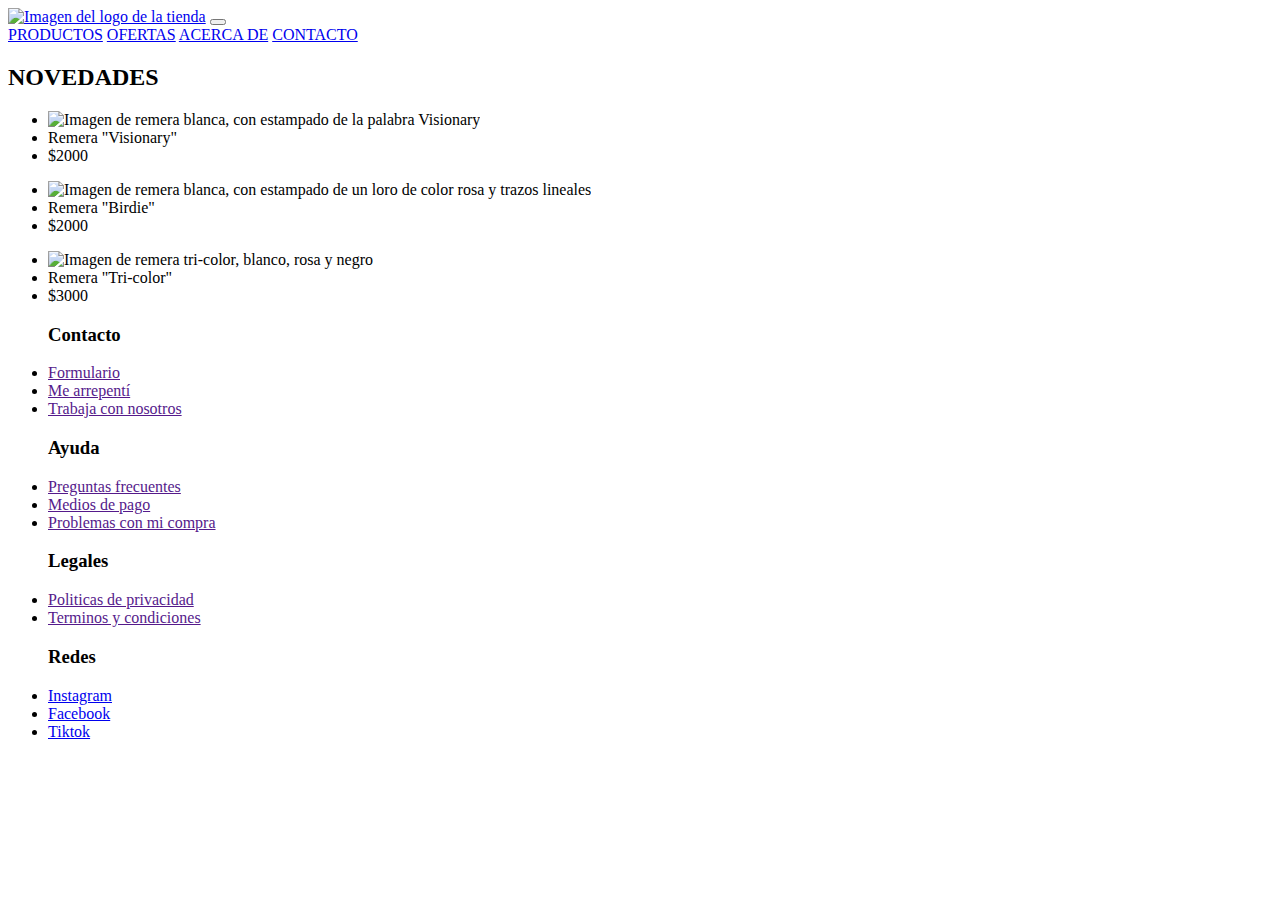
==== index.html @ 877029a1 "ajuste logo" ====
<!DOCTYPE html>
<html lang="en">

<head>
    <meta charset="UTF-8">
    <meta http-equiv="X-UA-Compatible" content="IE=edge">
    <meta name="viewport" content="width=device-width, initial-scale=1.0">
    <title>PreEntrega</title>

    <link href="https://cdn.jsdelivr.net/npm/bootstrap@5.3.0-alpha1/dist/css/bootstrap.min.css" rel="stylesheet" integrity="sha384-GLhlTQ8iRABdZLl6O3oVMWSktQOp6b7In1Zl3/Jr59b6EGGoI1aFkw7cmDA6j6gD" crossorigin="anonymous">
    
    <link rel="stylesheet" href="./css/estilos.css">

</head>

<body>
<div id="grid_container">
    <header>

        <nav class="navbar navbar-expand-lg bg-body-tertiary">
            <div class="container-fluid">
                <a class="navbar-brand" href="./index.html"><img class="logo"
                    src="https://i.pinimg.com/564x/63/0b/19/630b19a1ca58ccfadc3e4bdd1f3bf12f.jpg" alt="Imagen del logo de la tienda"></a>
                
            <button class="navbar-toggler" type="button" data-bs-toggle="collapse" data-bs-target="#navbarNavAltMarkup" aria-controls="navbarNavAltMarkup" aria-expanded="false" aria-label="Toggle navigation">
                <span class="navbar-toggler-icon"></span>
            </button>
            <div class="collapse navbar-collapse" id="navbarNavAltMarkup">
                <div class="navbar-nav">
                    <a class="nav-link active" aria-current="page" href="./pages/productos.html">PRODUCTOS</a>
                    <a class="nav-link" href="./pages/ofertas.html">OFERTAS</a>
                    <a class="nav-link" href="./pages/acerca-de.html">ACERCA DE</a>
                    <a class="nav-link" href="./pages/contacto.html">CONTACTO</a>
                </div>
            </div>
            </div>
        </nav>
    </header>
    <div class="sale_container"></div>
    <main>
        <h2>NOVEDADES</h2>
        <section class="productos_container">
            <article>
                <div class="img_container">
                    <ul>
                        <li><img src="https://static.wixstatic.com/media/04ae9707cec14f62b797a64f1dd85baa.jpg/v1/fill/w_500,h_667,al_c,q_85,usm_0.66_1.00_0.01/04ae9707cec14f62b797a64f1dd85baa.webp"
                        alt="Imagen de remera blanca, con estampado de la palabra Visionary"></li>
                        <li class="main_li">Remera "Visionary"</li>
                        <li class="main_li">$2000</li>
                    </ul>
                </div>
            </article>
            <article>
                <div class="img_container">
                    <ul>
                        <li><img src="https://static.wixstatic.com/media/ea71bb_442f4114ad394a488ec7ba4c70ed1aaf~mv2_d_3664_4866_s_4_2.jpg/v1/fill/w_500,h_667,al_c,q_85,usm_0.66_1.00_0.01/ea71bb_442f4114ad394a488ec7ba4c70ed1aaf~mv2_d_3664_4866_s_4_2.webp"
                        alt="Imagen de remera blanca, con estampado de un loro de color rosa y trazos lineales"></li>
                        <li class="main_li">Remera "Birdie"</li>
                        <li class="main_li">$2000</li>
                    </ul>
                </div>
            </article>
            <article>
                <div class="img_container">
                    <ul>
                        <li><img src="https://static.wixstatic.com/media/ea71bb_a383b3f94a774903a67425ad368d161b~mv2_d_2776_3687_s_4_2.jpg/v1/fill/w_500,h_667,al_c,q_85,usm_0.66_1.00_0.01/ea71bb_a383b3f94a774903a67425ad368d161b~mv2_d_2776_3687_s_4_2.webp"
                        alt="Imagen de remera tri-color, blanco, rosa y negro"></li>
                        <li class="main_li">Remera "Tri-color"</li>
                        <li class="main_li">$3000</li>
                    </ul>
                </div>
            </article>
        </section>
    </main>

    <footer>
        <div class="footer_container">
        <ul>
            <h3>Contacto</h3>
            <li class="footer_li"><a href="">Formulario</a></li>
            <li class="footer_li"><a href="">Me arrepentí</a></li>
            <li class="footer_li"><a href="">Trabaja con nosotros</a></li>
        </ul>

        <ul>
            <h3>Ayuda</h3>
            <li class="footer_li"><a href="">Preguntas frecuentes</a></li>
            <li class="footer_li"><a href="">Medios de pago</a></li>
            <li class="footer_li"><a href="">Problemas con mi compra</a></li>
        </ul>

        <ul>
            <h3>Legales</h3>
            <li class="footer_li"><a href="">Politicas de privacidad</a></li>
            <li class="footer_li"><a href="">Terminos y condiciones</a></li>
        </ul>

        <ul>
            <h3>Redes</h3>
            <li class="footer_li"><a href="..." target="_blank">Instagram</a></li>
            <li class="footer_li"><a href=”...” target="_blank">Facebook</a></li>
            <li class="footer_li"><a href=”...” target="_blank">Tiktok</a></li>
        </ul>
    </div>
    </footer>
</div>

<script src="https://cdn.jsdelivr.net/npm/bootstrap@5.3.0-alpha1/dist/js/bootstrap.bundle.min.js" integrity="sha384-w76AqPfDkMBDXo30jS1Sgez6pr3x5MlQ1ZAGC+nuZB+EYdgRZgiwxhTBTkF7CXvN" crossorigin="anonymous"></script>
</body>

</html>
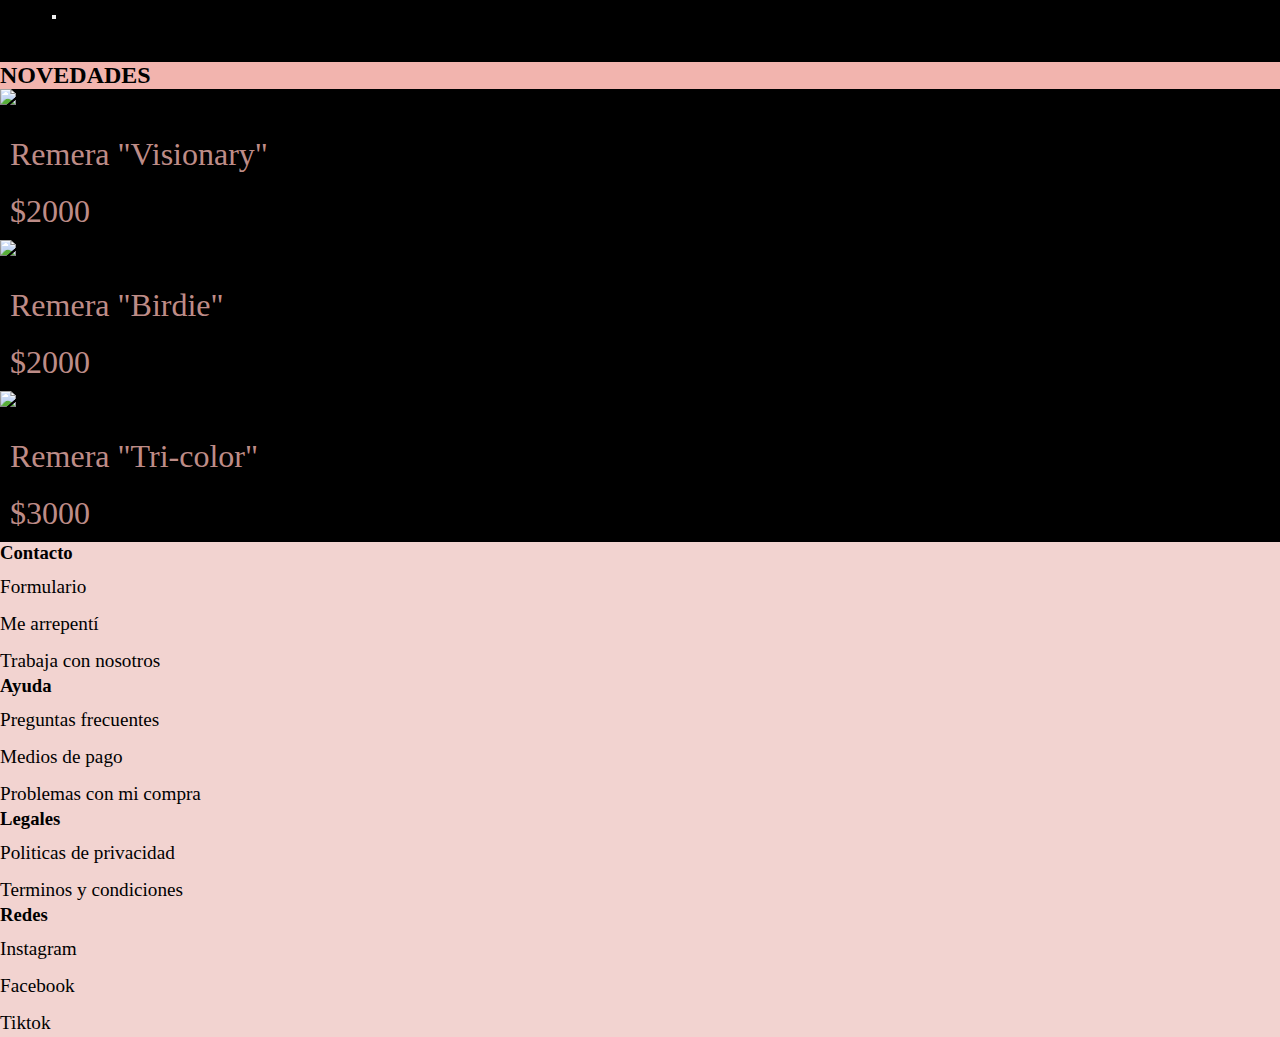
==== commit 7ee325f7: "Merge pull request #1 from TomGonzalezS/primera_rama" ====
--- a/index.html
+++ b/index.html
@@ -14,59 +14,59 @@
 </head>
 
 <body>
-<div id="grid_container">
-    <header>
-
+    <header class="sticky-top">
         <nav class="navbar navbar-expand-lg bg-body-tertiary">
             <div class="container-fluid">
-                <a class="navbar-brand" href="./index.html"><img class="logo"
-                    src="https://i.pinimg.com/564x/63/0b/19/630b19a1ca58ccfadc3e4bdd1f3bf12f.jpg" alt="Imagen del logo de la tienda"></a>
-                
-            <button class="navbar-toggler" type="button" data-bs-toggle="collapse" data-bs-target="#navbarNavAltMarkup" aria-controls="navbarNavAltMarkup" aria-expanded="false" aria-label="Toggle navigation">
+                <a class="navbar-brand" href="./index.html" id="Nav_logo">Chaos</a>
+                <button class="navbar-toggler" type="button" data-bs-toggle="collapse" data-bs-target="#navbarNavAltMarkup" aria-controls="navbarNavAltMarkup" aria-expanded="false" aria-label="Toggle navigation">
                 <span class="navbar-toggler-icon"></span>
-            </button>
+                </button>
             <div class="collapse navbar-collapse" id="navbarNavAltMarkup">
                 <div class="navbar-nav">
-                    <a class="nav-link active" aria-current="page" href="./pages/productos.html">PRODUCTOS</a>
-                    <a class="nav-link" href="./pages/ofertas.html">OFERTAS</a>
-                    <a class="nav-link" href="./pages/acerca-de.html">ACERCA DE</a>
-                    <a class="nav-link" href="./pages/contacto.html">CONTACTO</a>
+                <a class="nav-link" href="./pages/productos.html">Productos</a>
+                <a class="nav-link" href="./pages/ofertas.html">Ofertas</a>
+                <a class="nav-link" href="./pages/acerca-de.html">Acerca De</a>
+                <a class="nav-link" href="./pages/contacto.html">Contacto</a>
                 </div>
             </div>
             </div>
         </nav>
     </header>
-    <div class="sale_container"></div>
-    <main>
-        <h2>NOVEDADES</h2>
-        <section class="productos_container">
-            <article>
-                <div class="img_container">
+
+
+    <main class="container text-center">
+        <div class="row">
+            <div class="col-smi-12 col-xl-12">
+                <img src="https://i.pinimg.com/564x/69/8d/a5/698da546e1fb8b9a0f2c68381a0e64be.jpg" class="img-fluid" alt="">
+            </div>
+        </div>
+        <h2 class="h2 display-1">NOVEDADES</h2>
+        <section>
+            <article class="row">
+                <div class="col-sm-12 col-xl-4 list">
                     <ul>
-                        <li><img src="https://static.wixstatic.com/media/04ae9707cec14f62b797a64f1dd85baa.jpg/v1/fill/w_500,h_667,al_c,q_85,usm_0.66_1.00_0.01/04ae9707cec14f62b797a64f1dd85baa.webp"
+                        <li><img src="https://static.wixstatic.com/media/04ae9707cec14f62b797a64f1dd85baa.jpg/v1/fill/w_500,h_667,al_c,q_85,usm_0.66_1.00_0.01/04ae9707cec14f62b797a64f1dd85baa.webp" class="img-fluid"
                         alt="Imagen de remera blanca, con estampado de la palabra Visionary"></li>
-                        <li class="main_li">Remera "Visionary"</li>
-                        <li class="main_li">$2000</li>
+                        <li class= "list-unstyled text-white" id="main_li">Remera "Visionary"</li>
+                        <li class= "list-unstyled text-white" id="main_li">$2000</li>
                     </ul>
                 </div>
-            </article>
-            <article>
-                <div class="img_container">
+
+                <div class="col-sm-12 col-xl-4">
                     <ul>
-                        <li><img src="https://static.wixstatic.com/media/ea71bb_442f4114ad394a488ec7ba4c70ed1aaf~mv2_d_3664_4866_s_4_2.jpg/v1/fill/w_500,h_667,al_c,q_85,usm_0.66_1.00_0.01/ea71bb_442f4114ad394a488ec7ba4c70ed1aaf~mv2_d_3664_4866_s_4_2.webp"
+                        <li><img src="https://static.wixstatic.com/media/ea71bb_442f4114ad394a488ec7ba4c70ed1aaf~mv2_d_3664_4866_s_4_2.jpg/v1/fill/w_500,h_667,al_c,q_85,usm_0.66_1.00_0.01/ea71bb_442f4114ad394a488ec7ba4c70ed1aaf~mv2_d_3664_4866_s_4_2.webp" class="img-fluid"
                         alt="Imagen de remera blanca, con estampado de un loro de color rosa y trazos lineales"></li>
-                        <li class="main_li">Remera "Birdie"</li>
-                        <li class="main_li">$2000</li>
+                        <li class= "list-unstyled text-white" id="main_li">Remera "Birdie"</li>
+                        <li class= "list-unstyled text-white" id="main_li">$2000</li>
                     </ul>
                 </div>
-            </article>
-            <article>
-                <div class="img_container">
+
+                <div class="col-sm-12 col-xl-4">
                     <ul>
-                        <li><img src="https://static.wixstatic.com/media/ea71bb_a383b3f94a774903a67425ad368d161b~mv2_d_2776_3687_s_4_2.jpg/v1/fill/w_500,h_667,al_c,q_85,usm_0.66_1.00_0.01/ea71bb_a383b3f94a774903a67425ad368d161b~mv2_d_2776_3687_s_4_2.webp"
+                        <li><img src="https://static.wixstatic.com/media/ea71bb_a383b3f94a774903a67425ad368d161b~mv2_d_2776_3687_s_4_2.jpg/v1/fill/w_500,h_667,al_c,q_85,usm_0.66_1.00_0.01/ea71bb_a383b3f94a774903a67425ad368d161b~mv2_d_2776_3687_s_4_2.webp" class="img-fluid"
                         alt="Imagen de remera tri-color, blanco, rosa y negro"></li>
-                        <li class="main_li">Remera "Tri-color"</li>
-                        <li class="main_li">$3000</li>
+                        <li class= "list-unstyled text-white" id="main_li">Remera "Tri-color"</li>
+                        <li class= "list-unstyled text-white" id="main_li">$3000</li>
                     </ul>
                 </div>
             </article>
@@ -74,36 +74,38 @@
     </main>
 
     <footer>
-        <div class="footer_container">
-        <ul>
-            <h3>Contacto</h3>
-            <li class="footer_li"><a href="">Formulario</a></li>
-            <li class="footer_li"><a href="">Me arrepentí</a></li>
-            <li class="footer_li"><a href="">Trabaja con nosotros</a></li>
-        </ul>
+        <div class= "container list-unstyled">
+            <div class="row">
+            <ul class="col-sm-12 col-xl-4">
+                <h3 class="h3">Contacto</h3>
+                        <li class="footer_li"><a href="">Formulario</a></li>
+                        <li class="footer_li"><a href="">Me arrepentí</a></li>
+                        <li class="footer_li"><a href="">Trabaja con nosotros</a></li>
 
-        <ul>
-            <h3>Ayuda</h3>
-            <li class="footer_li"><a href="">Preguntas frecuentes</a></li>
-            <li class="footer_li"><a href="">Medios de pago</a></li>
-            <li class="footer_li"><a href="">Problemas con mi compra</a></li>
-        </ul>
-
-        <ul>
-            <h3>Legales</h3>
-            <li class="footer_li"><a href="">Politicas de privacidad</a></li>
-            <li class="footer_li"><a href="">Terminos y condiciones</a></li>
-        </ul>
-
-        <ul>
-            <h3>Redes</h3>
-            <li class="footer_li"><a href="..." target="_blank">Instagram</a></li>
-            <li class="footer_li"><a href=”...” target="_blank">Facebook</a></li>
-            <li class="footer_li"><a href=”...” target="_blank">Tiktok</a></li>
-        </ul>
+            </ul>
+    
+            <ul class="col-sm-12 col-xl-4">
+                <h3>Ayuda</h3>
+                        <li class="footer_li"><a href="">Preguntas frecuentes</a></li>
+                        <li class="footer_li"><a href="">Medios de pago</a></li>
+                        <li class="footer_li"><a href="">Problemas con mi compra</a></li>
+            </ul>
+    
+            <ul class="col-sm-12 col-xl-4">
+                <h3>Legales</h3>
+                        <li class="footer_li"><a href="">Politicas de privacidad</a></li>
+                        <li class="footer_li"><a href="">Terminos y condiciones</a></li>
+            </ul>
+    
+            <ul class="col-sm-12 col-xl-4">
+                <h3>Redes</h3>
+                        <li class="footer_li"><a href="..." target="_blank">Instagram</a></li>
+                        <li class="footer_li"><a href=”...” target="_blank">Facebook</a></li>
+                        <li class="footer_li"><a href=”...” target="_blank">Tiktok</a></li>
+            </ul>
+        </div>
     </div>
     </footer>
-</div>
 
 <script src="https://cdn.jsdelivr.net/npm/bootstrap@5.3.0-alpha1/dist/js/bootstrap.bundle.min.js" integrity="sha384-w76AqPfDkMBDXo30jS1Sgez6pr3x5MlQ1ZAGC+nuZB+EYdgRZgiwxhTBTkF7CXvN" crossorigin="anonymous"></script>
 </body>
--- a/css/estilos.css
+++ b/css/estilos.css
@@ -0,0 +1,52 @@
+* {
+    margin: 0;
+    padding: 0;
+}
+
+/* html {
+    font-size: 62.5%;
+    font-family: 'Lucida Sans', 'Lucida Sans Regular', 'Lucida Grande', 'Lucida Sans Unicode', Geneva, Verdana, sans-serif
+} */
+
+a {
+    color: black;
+    text-decoration: none;
+    font-size: 1.2rem
+    ;
+}
+
+
+body {
+
+    background-color: black
+}
+
+/* header */
+
+
+li {
+    font-size: 2rem;
+    list-style: none;
+}
+
+
+
+#main_li {
+    padding: 10px;
+    font-family: fantasy;
+    color: #f2b4aecc ;
+
+}
+
+
+h2 {
+    background-color: #F2B4AE;
+}
+
+/* footer */
+
+footer {
+    background-color: #F2D3D0;
+
+}
+
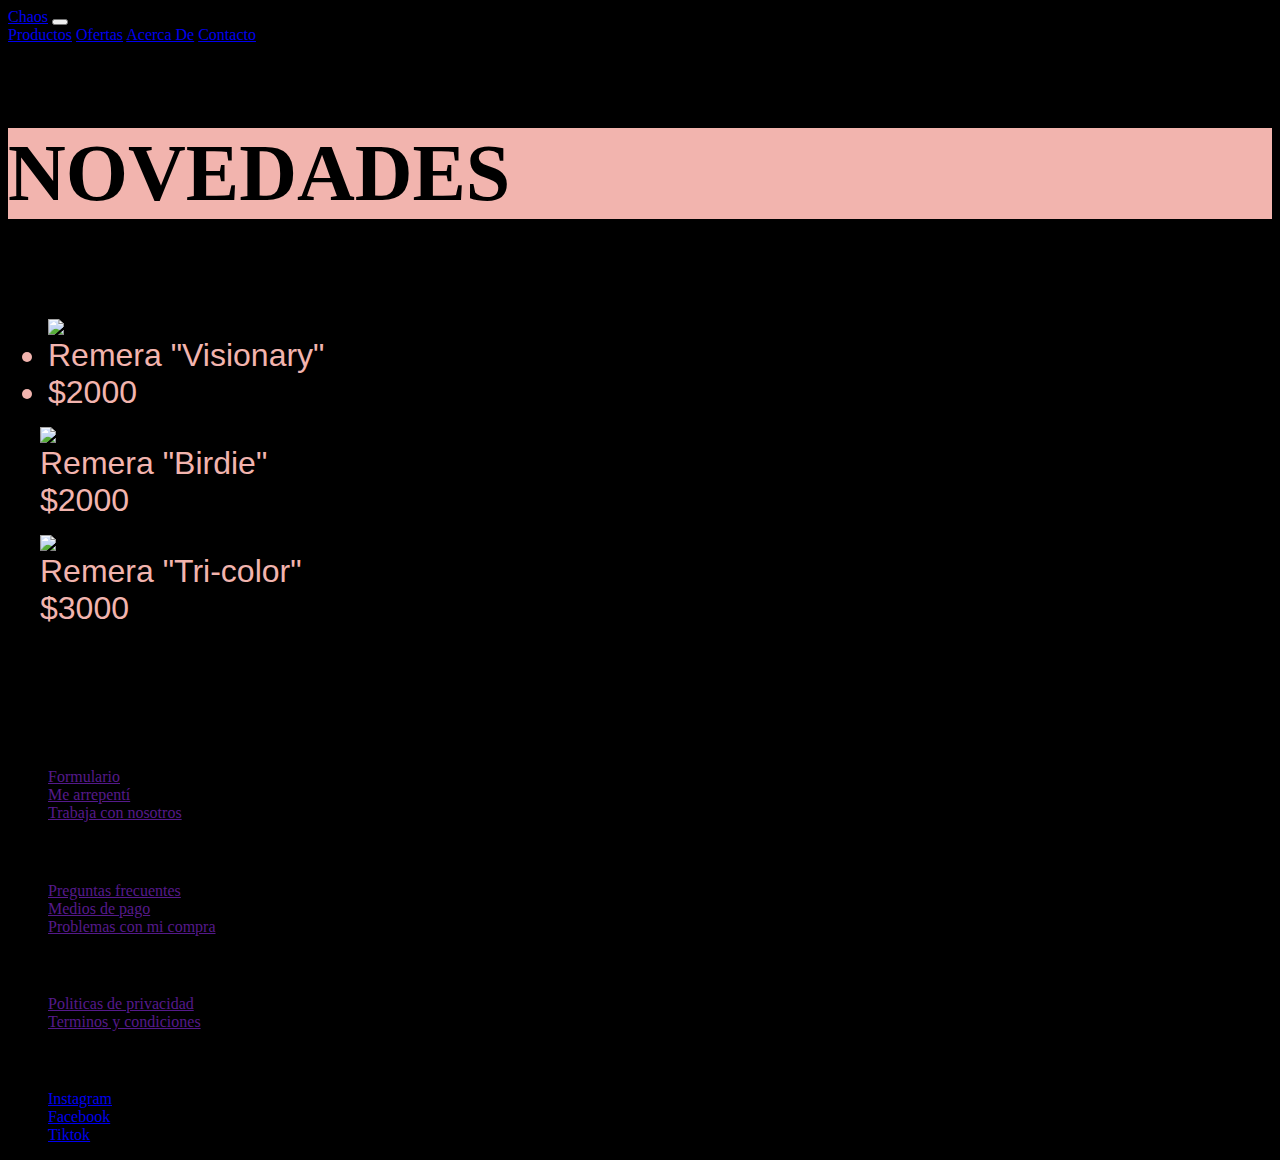
==== commit 942c4623: "sass2" ====
--- a/index.html
+++ b/index.html
@@ -34,39 +34,39 @@
     </header>
 
 
-    <main class="container text-center">
+    <main class="container text-center main__container">
         <div class="row">
             <div class="col-smi-12 col-xl-12">
-                <img src="https://i.pinimg.com/564x/69/8d/a5/698da546e1fb8b9a0f2c68381a0e64be.jpg" class="img-fluid" alt="">
+                <img src="https://i.pinimg.com/564x/69/8d/a5/698da546e1fb8b9a0f2c68381a0e64be.jpg" class="img-fluid img__container__sale" alt="">
             </div>
         </div>
-        <h2 class="h2 display-1">NOVEDADES</h2>
+        <h2 class="h2 display-1 titulo">NOVEDADES</h2>
         <section>
             <article class="row">
                 <div class="col-sm-12 col-xl-4 list">
                     <ul>
                         <li><img src="https://static.wixstatic.com/media/04ae9707cec14f62b797a64f1dd85baa.jpg/v1/fill/w_500,h_667,al_c,q_85,usm_0.66_1.00_0.01/04ae9707cec14f62b797a64f1dd85baa.webp" class="img-fluid"
                         alt="Imagen de remera blanca, con estampado de la palabra Visionary"></li>
-                        <li class= "list-unstyled text-white" id="main_li">Remera "Visionary"</li>
-                        <li class= "list-unstyled text-white" id="main_li">$2000</li>
+                        <li class= "list-unstyled text-white main__container__ul__li">Remera "Visionary"</li>
+                        <li class= "list-unstyled main__container__ul__li">$2000</li>
                     </ul>
                 </div>
 
                 <div class="col-sm-12 col-xl-4">
-                    <ul>
+                    <ul class="main__container__ul">
                         <li><img src="https://static.wixstatic.com/media/ea71bb_442f4114ad394a488ec7ba4c70ed1aaf~mv2_d_3664_4866_s_4_2.jpg/v1/fill/w_500,h_667,al_c,q_85,usm_0.66_1.00_0.01/ea71bb_442f4114ad394a488ec7ba4c70ed1aaf~mv2_d_3664_4866_s_4_2.webp" class="img-fluid"
                         alt="Imagen de remera blanca, con estampado de un loro de color rosa y trazos lineales"></li>
-                        <li class= "list-unstyled text-white" id="main_li">Remera "Birdie"</li>
-                        <li class= "list-unstyled text-white" id="main_li">$2000</li>
+                        <li class= "list-unstyled text-white main__container__ul__li" >Remera "Birdie"</li>
+                        <li class= "list-unstyled  main__container__ul__li" >$2000</li>
                     </ul>
                 </div>
 
                 <div class="col-sm-12 col-xl-4">
-                    <ul>
+                    <ul class="main__container__ul">
                         <li><img src="https://static.wixstatic.com/media/ea71bb_a383b3f94a774903a67425ad368d161b~mv2_d_2776_3687_s_4_2.jpg/v1/fill/w_500,h_667,al_c,q_85,usm_0.66_1.00_0.01/ea71bb_a383b3f94a774903a67425ad368d161b~mv2_d_2776_3687_s_4_2.webp" class="img-fluid"
                         alt="Imagen de remera tri-color, blanco, rosa y negro"></li>
-                        <li class= "list-unstyled text-white" id="main_li">Remera "Tri-color"</li>
-                        <li class= "list-unstyled text-white" id="main_li">$3000</li>
+                        <li class= "list-unstyled text-white main__container__ul__li" >Remera "Tri-color"</li>
+                        <li class= "list-unstyled main__container__ul__li">$3000</li>
                     </ul>
                 </div>
             </article>
--- a/css/estilos.css
+++ b/css/estilos.css
@@ -1,52 +1,30 @@
-* {
-    margin: 0;
-    padding: 0;
+body {
+  background: #000000;
 }
 
-/* html {
-    font-size: 62.5%;
-    font-family: 'Lucida Sans', 'Lucida Sans Regular', 'Lucida Grande', 'Lucida Sans Unicode', Geneva, Verdana, sans-serif
-} */
-
-a {
-    color: black;
-    text-decoration: none;
-    font-size: 1.2rem
-    ;
+.titulo {
+  font-size: 5em;
+  color: #000000;
+  margin-bottom: 100px;
+  background-color: #F2B4AE;
 }
 
-
-body {
-
-    background-color: black
+.main__container {
+  margin-bottom: 100px;
+}
+.main__container__ul {
+  padding-left: 2rem;
+  padding-right: 2rem;
+  list-style: none;
+}
+.main__container__ul__li {
+  font-size: 2em;
+  color: #F2B4AE;
+  font-family: arial, verdana, sans-serif;
 }
 
-/* header */
-
-
-li {
-    font-size: 2rem;
-    list-style: none;
+.container__footer {
+  background-color: #F2B4AE;
 }
 
-
-
-#main_li {
-    padding: 10px;
-    font-family: fantasy;
-    color: #f2b4aecc ;
-
-}
-
-
-h2 {
-    background-color: #F2B4AE;
-}
-
-/* footer */
-
-footer {
-    background-color: #F2D3D0;
-
-}
-
+/*# sourceMappingURL=estilos.css.map */
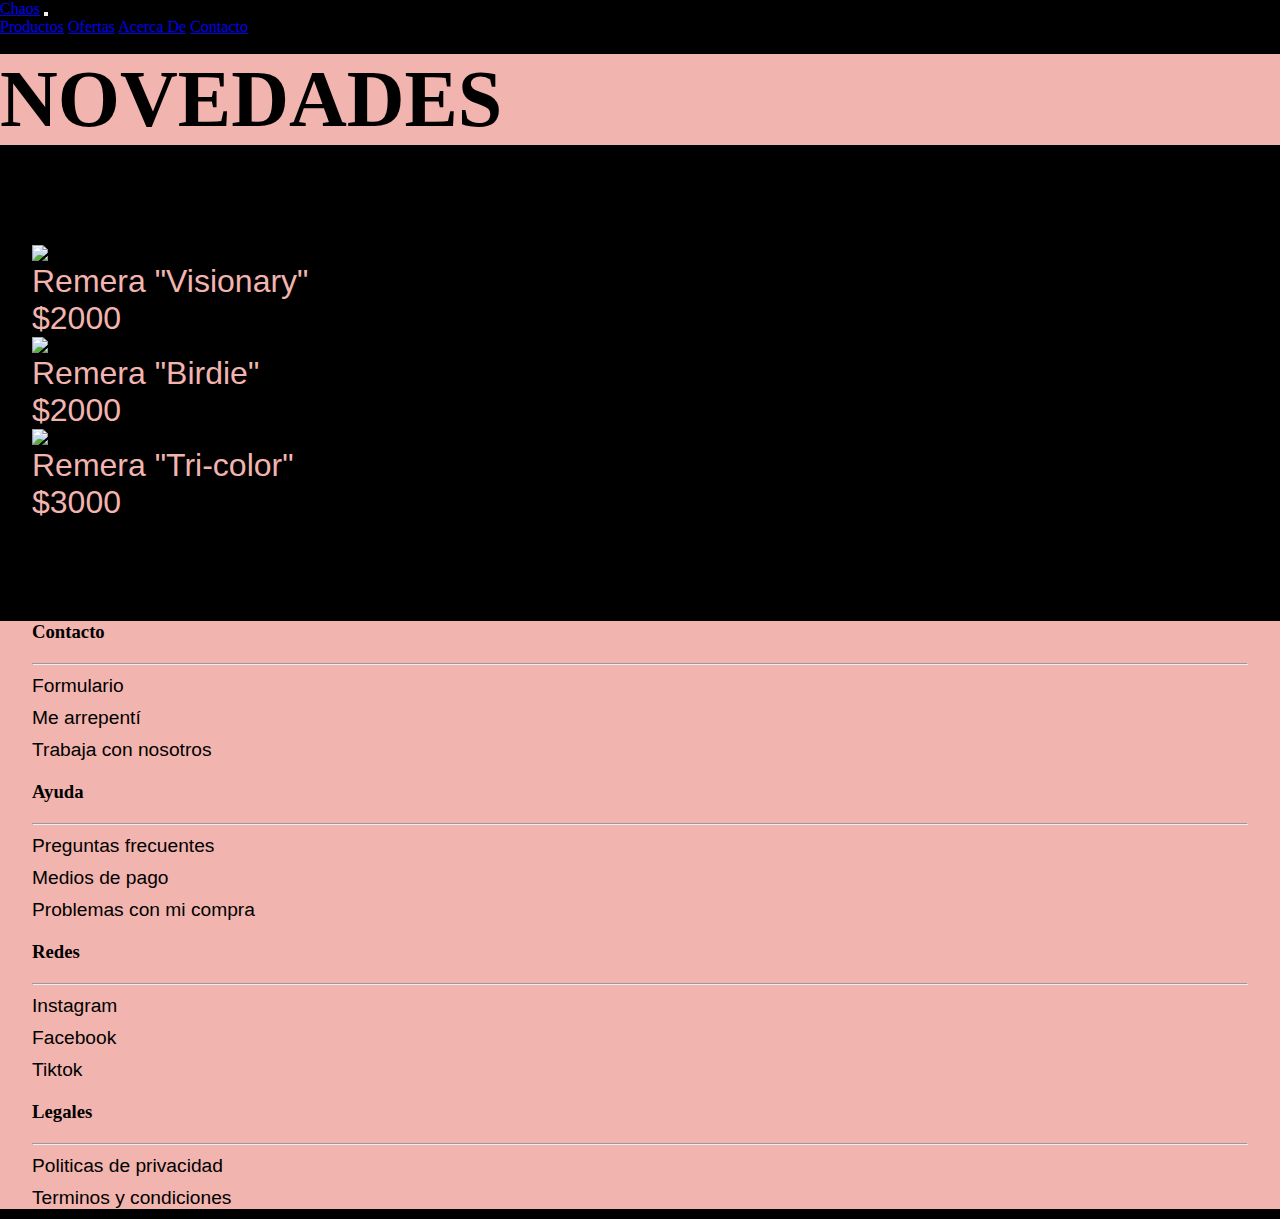
==== commit 51f7350c: "index" ====
--- a/index.html
+++ b/index.html
@@ -14,7 +14,9 @@
 </head>
 
 <body>
+    <!-- Inicio del Header -->
     <header class="sticky-top">
+        <!-- NAV -->
         <nav class="navbar navbar-expand-lg bg-body-tertiary">
             <div class="container-fluid">
                 <a class="navbar-brand" href="./index.html" id="Nav_logo">Chaos</a>
@@ -25,33 +27,38 @@
                 <div class="navbar-nav">
                 <a class="nav-link" href="./pages/productos.html">Productos</a>
                 <a class="nav-link" href="./pages/ofertas.html">Ofertas</a>
-                <a class="nav-link" href="./pages/acerca-de.html">Acerca De</a>
+                <a class="nav-link" href="./pages/acercade.html">Acerca De</a>
                 <a class="nav-link" href="./pages/contacto.html">Contacto</a>
                 </div>
             </div>
             </div>
         </nav>
+        <!-- NAV -->
     </header>
-
-
+<!-- Fin del Header -->
+<!-- Inicio del Main -->
     <main class="container text-center main__container">
         <div class="row">
-            <div class="col-smi-12 col-xl-12">
+            <div class="col-smi-12 col-xl-12 img__container" >
                 <img src="https://i.pinimg.com/564x/69/8d/a5/698da546e1fb8b9a0f2c68381a0e64be.jpg" class="img-fluid img__container__sale" alt="">
             </div>
         </div>
+        <!-- SECCION DE NOVEDADES -->
         <h2 class="h2 display-1 titulo">NOVEDADES</h2>
         <section>
             <article class="row">
                 <div class="col-sm-12 col-xl-4 list">
-                    <ul>
+                    <!-- NOVEDAD 1 -->
+                    <ul class="main__container__ul">
                         <li><img src="https://static.wixstatic.com/media/04ae9707cec14f62b797a64f1dd85baa.jpg/v1/fill/w_500,h_667,al_c,q_85,usm_0.66_1.00_0.01/04ae9707cec14f62b797a64f1dd85baa.webp" class="img-fluid"
                         alt="Imagen de remera blanca, con estampado de la palabra Visionary"></li>
                         <li class= "list-unstyled text-white main__container__ul__li">Remera "Visionary"</li>
                         <li class= "list-unstyled main__container__ul__li">$2000</li>
                     </ul>
                 </div>
+                    <!-- NOVEDAD 1 -->
 
+                    <!-- NOVEDAD 2 -->
                 <div class="col-sm-12 col-xl-4">
                     <ul class="main__container__ul">
                         <li><img src="https://static.wixstatic.com/media/ea71bb_442f4114ad394a488ec7ba4c70ed1aaf~mv2_d_3664_4866_s_4_2.jpg/v1/fill/w_500,h_667,al_c,q_85,usm_0.66_1.00_0.01/ea71bb_442f4114ad394a488ec7ba4c70ed1aaf~mv2_d_3664_4866_s_4_2.webp" class="img-fluid"
@@ -60,7 +67,8 @@
                         <li class= "list-unstyled  main__container__ul__li" >$2000</li>
                     </ul>
                 </div>
-
+                    <!-- NOVEDAD 2 -->
+                    <!-- NOVEDAD 3 -->
                 <div class="col-sm-12 col-xl-4">
                     <ul class="main__container__ul">
                         <li><img src="https://static.wixstatic.com/media/ea71bb_a383b3f94a774903a67425ad368d161b~mv2_d_2776_3687_s_4_2.jpg/v1/fill/w_500,h_667,al_c,q_85,usm_0.66_1.00_0.01/ea71bb_a383b3f94a774903a67425ad368d161b~mv2_d_2776_3687_s_4_2.webp" class="img-fluid"
@@ -69,44 +77,56 @@
                         <li class= "list-unstyled main__container__ul__li">$3000</li>
                     </ul>
                 </div>
+                    <!-- NOVEDAD 3 -->
             </article>
         </section>
+        <!-- SECCION DE NOVEDADES -->
     </main>
-
-    <footer>
+<!-- Fin del Main -->
+<!-- Inicio del Footer -->
+    <footer class="container__footer">
         <div class= "container list-unstyled">
             <div class="row">
-            <ul class="col-sm-12 col-xl-4">
-                <h3 class="h3">Contacto</h3>
-                        <li class="footer_li"><a href="">Formulario</a></li>
-                        <li class="footer_li"><a href="">Me arrepentí</a></li>
-                        <li class="footer_li"><a href="">Trabaja con nosotros</a></li>
+            <!-- SECCION DE CONTACTO -->
+            <ul class="col-sm-12 col-xl-3 container__footer__ul">
+                <h3>Contacto</h3>
+                <hr>
+                        <li class="container__footer__ul__li"><a href="#" class="container__footer__ul__li__a">Formulario</a></li>
+                        <li class="container__footer__ul__li"><a href="#" class="container__footer__ul__li__a">Me arrepentí</a></li>
+                        <li class="container__footer__ul__li"><a href="#" class="container__footer__ul__li__a">Trabaja con nosotros</a></li>
 
             </ul>
-    
-            <ul class="col-sm-12 col-xl-4">
+                <!-- SECCION DE CONTACTO -->
+                <!-- SECCION DE AYUDA -->
+            <ul class="col-sm-12 col-xl-3 container__footer__ul">
                 <h3>Ayuda</h3>
-                        <li class="footer_li"><a href="">Preguntas frecuentes</a></li>
-                        <li class="footer_li"><a href="">Medios de pago</a></li>
-                        <li class="footer_li"><a href="">Problemas con mi compra</a></li>
+                <hr>
+                        <li class="container__footer__ul__li"><a href="#" class="container__footer__ul__li__a">Preguntas frecuentes</a></li>
+                        <li class="container__footer__ul__li"><a href="#" class="container__footer__ul__li__a">Medios de pago</a></li>
+                        <li class="container__footer__ul__li"><a href="#" class="container__footer__ul__li__a">Problemas con mi compra</a></li>
             </ul>
-    
-            <ul class="col-sm-12 col-xl-4">
-                <h3>Legales</h3>
-                        <li class="footer_li"><a href="">Politicas de privacidad</a></li>
-                        <li class="footer_li"><a href="">Terminos y condiciones</a></li>
-            </ul>
-    
-            <ul class="col-sm-12 col-xl-4">
-                <h3>Redes</h3>
-                        <li class="footer_li"><a href="..." target="_blank">Instagram</a></li>
-                        <li class="footer_li"><a href=”...” target="_blank">Facebook</a></li>
-                        <li class="footer_li"><a href=”...” target="_blank">Tiktok</a></li>
-            </ul>
+                <!-- SECCION DE AYUDA -->
+                <!-- SECCION DE REDES -->
+                <ul class="col-sm-12 col-xl-3 container__footer__ul">
+                    <h3>Redes</h3>
+                    <hr>
+                            <li class="container__footer__ul__li"><a href="#" target="_blank" class="container__footer__ul__li__a">Instagram</a></li>
+                            <li class="container__footer__ul__li"><a href=”#” target="_blank" class="container__footer__ul__li__a">Facebook</a></li>
+                            <li class="container__footer__ul__li"><a href=”#” target="_blank" class="container__footer__ul__li__a">Tiktok</a></li>
+                </ul>
+                <!-- SECCION DE REDES -->
+                <!-- SECCION DE LEGALES -->
+                <ul class="col-sm-12 col-xl-3 container__footer__ul">
+                    <h3>Legales</h3>
+                    <hr>
+                            <li class="container__footer__ul__li"><a href="#" class="container__footer__ul__li__a">Politicas de privacidad</a></li>
+                            <li class="container__footer__ul__li"><a href="#" class="container__footer__ul__li__a">Terminos y condiciones</a></li>
+                </ul>
+                <!-- SECCION DE LEGALES -->
         </div>
     </div>
     </footer>
-
+<!-- Fin del Footer -->
 <script src="https://cdn.jsdelivr.net/npm/bootstrap@5.3.0-alpha1/dist/js/bootstrap.bundle.min.js" integrity="sha384-w76AqPfDkMBDXo30jS1Sgez6pr3x5MlQ1ZAGC+nuZB+EYdgRZgiwxhTBTkF7CXvN" crossorigin="anonymous"></script>
 </body>
 
--- a/css/estilos.css
+++ b/css/estilos.css
@@ -1,3 +1,8 @@
+* {
+  margin: 0rem;
+  padding: 0rem;
+}
+
 body {
   background: #000000;
 }
@@ -26,5 +31,27 @@
 .container__footer {
   background-color: #F2B4AE;
 }
+.container__footer__ul {
+  padding-left: 2rem;
+  padding-right: 2rem;
+  list-style: none;
+}
+.container__footer__ul__li {
+  font-size: 1.2em;
+  margin-top: 10px;
+  margin-bottom: 10px;
+  font-family: arial, verdana, sans-serif;
+}
+.container__footer__ul__li__a {
+  margin-top: 30px;
+  text-decoration: none;
+  color: #000000;
+}
+
+h3 {
+  margin-top: 20px;
+  margin-bottom: 20px;
+  font-weight: bold;
+}
 
 /*# sourceMappingURL=estilos.css.map */
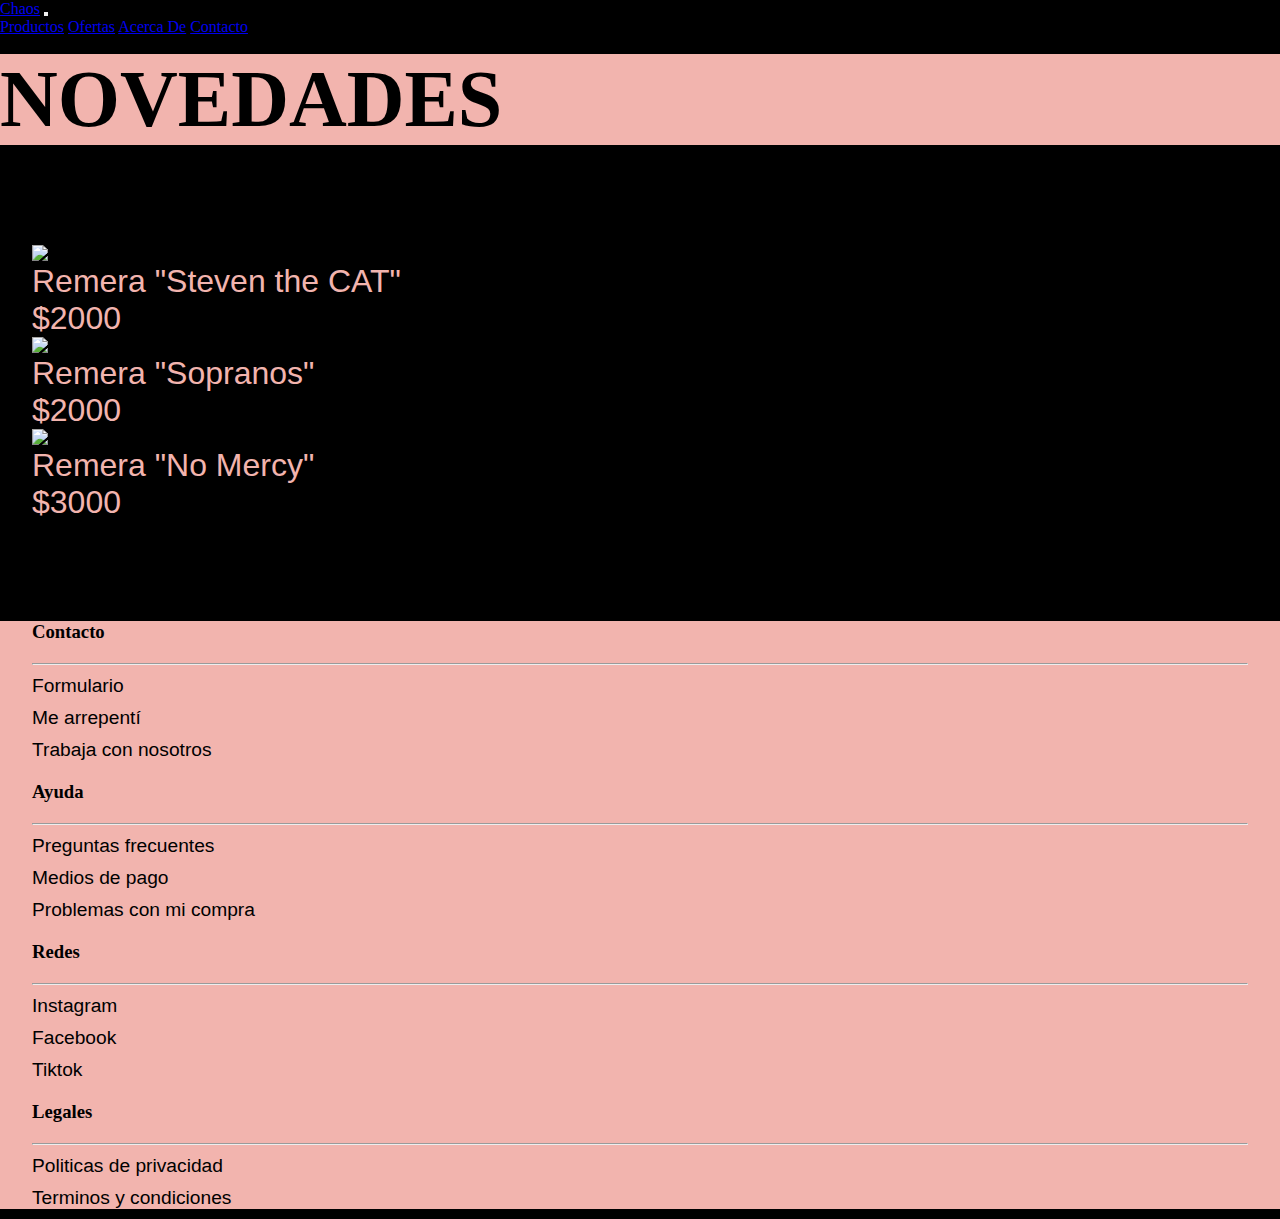
==== commit d9d19f01: "sass" ====
--- a/index.html
+++ b/index.html
@@ -5,7 +5,10 @@
     <meta charset="UTF-8">
     <meta http-equiv="X-UA-Compatible" content="IE=edge">
     <meta name="viewport" content="width=device-width, initial-scale=1.0">
-    <title>PreEntrega</title>
+    <meta name="description" content="Tienda Chaos es una tienda ropa ubicada en Palermo, con varios diseños de remeras unicas a un precio accesible, abierto al publico">
+    <meta name="keywords"  content="ROPA, SALE, OFERTA, REMERAS, TIENDA, COMPRA, ENVIO, PRECIOS,">
+
+    <title>Inicio - Chaos</title>
 
     <link href="https://cdn.jsdelivr.net/npm/bootstrap@5.3.0-alpha1/dist/css/bootstrap.min.css" rel="stylesheet" integrity="sha384-GLhlTQ8iRABdZLl6O3oVMWSktQOp6b7In1Zl3/Jr59b6EGGoI1aFkw7cmDA6j6gD" crossorigin="anonymous">
     
@@ -14,9 +17,9 @@
 </head>
 
 <body>
-    <!-- Inicio del Header -->
+<!-- Inicio del Header -->
     <header class="sticky-top">
-        <!-- NAV -->
+<!-- NAV -->
         <nav class="navbar navbar-expand-lg bg-body-tertiary">
             <div class="container-fluid">
                 <a class="navbar-brand" href="./index.html" id="Nav_logo">Chaos</a>
@@ -33,96 +36,96 @@
             </div>
             </div>
         </nav>
-        <!-- NAV -->
+<!-- NAV -->
     </header>
 <!-- Fin del Header -->
 <!-- Inicio del Main -->
     <main class="container text-center main__container">
         <div class="row">
-            <div class="col-smi-12 col-xl-12 img__container" >
+            <div class="col-sm-12 col-xl-12 img__container" >
                 <img src="https://i.pinimg.com/564x/69/8d/a5/698da546e1fb8b9a0f2c68381a0e64be.jpg" class="img-fluid img__container__sale" alt="">
             </div>
         </div>
-        <!-- SECCION DE NOVEDADES -->
-        <h2 class="h2 display-1 titulo">NOVEDADES</h2>
+<!-- SECCION DE NOVEDADES -->
+        <h2 class="h2-lg h3-xs text-uppercase titulo">NOVEDADES</h2>
         <section>
             <article class="row">
                 <div class="col-sm-12 col-xl-4 list">
-                    <!-- NOVEDAD 1 -->
+<!-- NOVEDAD 1 -->
                     <ul class="main__container__ul">
-                        <li><img src="https://static.wixstatic.com/media/04ae9707cec14f62b797a64f1dd85baa.jpg/v1/fill/w_500,h_667,al_c,q_85,usm_0.66_1.00_0.01/04ae9707cec14f62b797a64f1dd85baa.webp" class="img-fluid"
-                        alt="Imagen de remera blanca, con estampado de la palabra Visionary"></li>
-                        <li class= "list-unstyled text-white main__container__ul__li">Remera "Visionary"</li>
-                        <li class= "list-unstyled main__container__ul__li">$2000</li>
+                        <li><img src="https://d3ugyf2ht6aenh.cloudfront.net/stores/063/239/products/186da6be-3788-4828-ab48-0723aab058ce1-2645e0f0cf9456f68916759650182033-320-0.webp" class="img-fluid_cat"
+                            alt="Imagen de remera blanca, con estampado de un gato haciendo referencia a Cat Stevens"></li>
+                            <li class= "list-unstyled text-white main__container__ul__li">Remera "Steven the CAT"</li>
+                            <li class= "list-unstyled main__container__ul__li">$2000</li>
                     </ul>
                 </div>
-                    <!-- NOVEDAD 1 -->
+<!-- NOVEDAD 1 -->
 
-                    <!-- NOVEDAD 2 -->
+<!-- NOVEDAD 2 -->
                 <div class="col-sm-12 col-xl-4">
                     <ul class="main__container__ul">
-                        <li><img src="https://static.wixstatic.com/media/ea71bb_442f4114ad394a488ec7ba4c70ed1aaf~mv2_d_3664_4866_s_4_2.jpg/v1/fill/w_500,h_667,al_c,q_85,usm_0.66_1.00_0.01/ea71bb_442f4114ad394a488ec7ba4c70ed1aaf~mv2_d_3664_4866_s_4_2.webp" class="img-fluid"
-                        alt="Imagen de remera blanca, con estampado de un loro de color rosa y trazos lineales"></li>
-                        <li class= "list-unstyled text-white main__container__ul__li" >Remera "Birdie"</li>
-                        <li class= "list-unstyled  main__container__ul__li" >$2000</li>
+                        <li><img src="https://d3ugyf2ht6aenh.cloudfront.net/stores/063/239/products/d0a916f6-ae4d-488a-af68-eed1888cb99e1-6ee25c5a5cbe0e656516759647928316-320-0.webp" class="img-fluid_cat"
+                            alt="Imagen de remera blanca, con estampado de gatos y Los Sopranos"></li>
+                            <li class= "list-unstyled text-white main__container__ul__li" >Remera "Sopranos"</li>
+                            <li class= "list-unstyled  main__container__ul__li" >$2000</li>
                     </ul>
                 </div>
-                    <!-- NOVEDAD 2 -->
-                    <!-- NOVEDAD 3 -->
+<!-- NOVEDAD 2 -->
+<!-- NOVEDAD 3 -->
                 <div class="col-sm-12 col-xl-4">
                     <ul class="main__container__ul">
-                        <li><img src="https://static.wixstatic.com/media/ea71bb_a383b3f94a774903a67425ad368d161b~mv2_d_2776_3687_s_4_2.jpg/v1/fill/w_500,h_667,al_c,q_85,usm_0.66_1.00_0.01/ea71bb_a383b3f94a774903a67425ad368d161b~mv2_d_2776_3687_s_4_2.webp" class="img-fluid"
-                        alt="Imagen de remera tri-color, blanco, rosa y negro"></li>
-                        <li class= "list-unstyled text-white main__container__ul__li" >Remera "Tri-color"</li>
-                        <li class= "list-unstyled main__container__ul__li">$3000</li>
+                        <li><img src="https://d3ugyf2ht6aenh.cloudfront.net/stores/063/239/products/0fca0f2c-3716-4cc6-a475-9c1cbcdf6f741-74af6bd89216dad2d416759647255172-320-0.webp" class="img-fluid"
+                            alt="Imagen de remera blanca, sin piedad"></li>
+                            <li class= "list-unstyled text-white main__container__ul__li" >Remera "No Mercy"</li>
+                            <li class= "list-unstyled main__container__ul__li">$3000</li>
                     </ul>
                 </div>
-                    <!-- NOVEDAD 3 -->
+<!-- NOVEDAD 3 -->
             </article>
         </section>
-        <!-- SECCION DE NOVEDADES -->
+<!-- SECCION DE NOVEDADES -->
     </main>
 <!-- Fin del Main -->
 <!-- Inicio del Footer -->
     <footer class="container__footer">
         <div class= "container list-unstyled">
             <div class="row">
-            <!-- SECCION DE CONTACTO -->
+<!-- SECCION DE CONTACTO -->
             <ul class="col-sm-12 col-xl-3 container__footer__ul">
-                <h3>Contacto</h3>
+                <h3 class="h3-lg h4-xs">Contacto</h3>
                 <hr>
-                        <li class="container__footer__ul__li"><a href="#" class="container__footer__ul__li__a">Formulario</a></li>
-                        <li class="container__footer__ul__li"><a href="#" class="container__footer__ul__li__a">Me arrepentí</a></li>
-                        <li class="container__footer__ul__li"><a href="#" class="container__footer__ul__li__a">Trabaja con nosotros</a></li>
+                    <li class="container__footer__ul__li"><a href="#" class="container__footer__ul__li__a">Formulario</a></li>
+                    <li class="container__footer__ul__li"><a href="#" class="container__footer__ul__li__a">Me arrepentí</a></li>
+                    <li class="container__footer__ul__li"><a href="#" class="container__footer__ul__li__a">Trabaja con nosotros</a></li>
 
             </ul>
-                <!-- SECCION DE CONTACTO -->
-                <!-- SECCION DE AYUDA -->
+<!-- SECCION DE CONTACTO -->
+<!-- SECCION DE AYUDA -->
             <ul class="col-sm-12 col-xl-3 container__footer__ul">
-                <h3>Ayuda</h3>
+                <h3 class="h3-lg h4-xs">Ayuda</h3>
                 <hr>
-                        <li class="container__footer__ul__li"><a href="#" class="container__footer__ul__li__a">Preguntas frecuentes</a></li>
-                        <li class="container__footer__ul__li"><a href="#" class="container__footer__ul__li__a">Medios de pago</a></li>
-                        <li class="container__footer__ul__li"><a href="#" class="container__footer__ul__li__a">Problemas con mi compra</a></li>
+                    <li class="container__footer__ul__li"><a href="#" class="container__footer__ul__li__a">Preguntas frecuentes</a></li>
+                    <li class="container__footer__ul__li"><a href="#" class="container__footer__ul__li__a">Medios de pago</a></li>
+                    <li class="container__footer__ul__li"><a href="#" class="container__footer__ul__li__a">Problemas con mi compra</a></li>
             </ul>
-                <!-- SECCION DE AYUDA -->
-                <!-- SECCION DE REDES -->
+<!-- SECCION DE AYUDA -->
+<!-- SECCION DE REDES -->
                 <ul class="col-sm-12 col-xl-3 container__footer__ul">
-                    <h3>Redes</h3>
+                    <h3 class="h3-lg h4-xs">Redes</h3>
                     <hr>
-                            <li class="container__footer__ul__li"><a href="#" target="_blank" class="container__footer__ul__li__a">Instagram</a></li>
-                            <li class="container__footer__ul__li"><a href=”#” target="_blank" class="container__footer__ul__li__a">Facebook</a></li>
-                            <li class="container__footer__ul__li"><a href=”#” target="_blank" class="container__footer__ul__li__a">Tiktok</a></li>
+                        <li class="container__footer__ul__li"><a href="#" target="_blank" class="container__footer__ul__li__a">Instagram</a></li>
+                        <li class="container__footer__ul__li"><a href=”#” target="_blank" class="container__footer__ul__li__a">Facebook</a></li>
+                        <li class="container__footer__ul__li"><a href=”#” target="_blank" class="container__footer__ul__li__a">Tiktok</a></li>
                 </ul>
-                <!-- SECCION DE REDES -->
-                <!-- SECCION DE LEGALES -->
+<!-- SECCION DE REDES -->
+<!-- SECCION DE LEGALES -->
                 <ul class="col-sm-12 col-xl-3 container__footer__ul">
-                    <h3>Legales</h3>
+                    <h3 class="h3-lg h4-xs">Legales</h3>
                     <hr>
-                            <li class="container__footer__ul__li"><a href="#" class="container__footer__ul__li__a">Politicas de privacidad</a></li>
-                            <li class="container__footer__ul__li"><a href="#" class="container__footer__ul__li__a">Terminos y condiciones</a></li>
+                        <li class="container__footer__ul__li"><a href="#" class="container__footer__ul__li__a">Politicas de privacidad</a></li>
+                        <li class="container__footer__ul__li"><a href="#" class="container__footer__ul__li__a">Terminos y condiciones</a></li>
                 </ul>
-                <!-- SECCION DE LEGALES -->
+<!-- SECCION DE LEGALES -->
         </div>
     </div>
     </footer>
--- a/css/estilos.css
+++ b/css/estilos.css
@@ -54,4 +54,55 @@
   font-weight: bold;
 }
 
+form {
+  background-color: #f7f7f7;
+  border-radius: 3px;
+  color: #000000;
+  font-size: 0.8em;
+  padding: 10px;
+  margin: 10px;
+}
+
+input, textarea {
+  border: 0;
+  outline: none;
+  width: 100%;
+  color: #808080;
+}
+
+.field {
+  border: solid 1px;
+  padding: 10px;
+}
+
+.field:focus {
+  border-color: #F2B4AE;
+}
+
+.btn {
+  border: solid 1px #f7f7f7;
+  background-color: #000000;
+  color: #f7f7f7;
+}
+
+h1 {
+  margin: 25px;
+  padding: 25px;
+}
+
+.subtitulo {
+  margin: 30px;
+  padding: 30px;
+}
+
+.text {
+  color: #f7f7f7;
+  margin: 20px;
+  padding: 10px;
+}
+
+strong {
+  color: #F2B4AE;
+}
+
 /*# sourceMappingURL=estilos.css.map */
